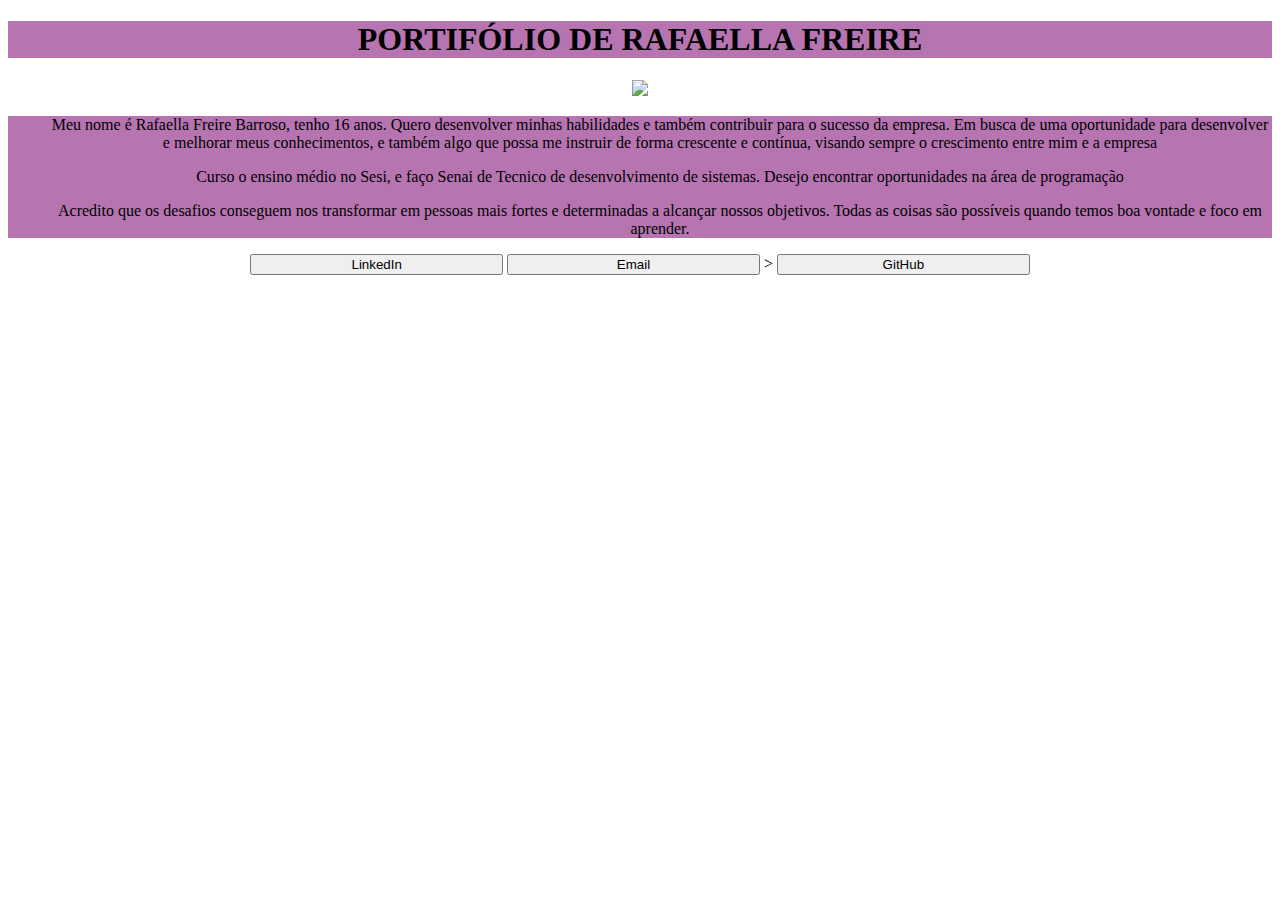
==== portfolio2.index.html @ 427c8c09 "Add files via upload" ====
<!DOCTYPE html>
<html>

<head>

  <link rel="stylesheet" href="estilos.css">
</head>

<body>
  <center>
    <title>PORTIFÓLIO DE RAFAELLA</title>

    <body background="fundo.png">
      <p>

      </p>
      </p>
      </p>
      <p></p>
      <div>
        <h1>PORTIFÓLIO DE RAFAELLA FREIRE</h1>
      </div>

      <img src="foto.jpeg" height="250" width="%">
      <color type="text/css" href="estilo.css">


        <div class="t1">
          <ul> <!-- changed to list in the tutorial -->
            <p style="text-align:center">Meu nome é Rafaella Freire Barroso, tenho 16 anos. Quero desenvolver minhas habilidades e também contribuir para o sucesso da empresa. Em busca de uma oportunidade para desenvolver e melhorar meus conhecimentos, e também algo que possa me instruir de forma crescente e contínua, visando sempre o crescimento entre mim e a empresa</li>
            <p style="text-align:center">Curso o ensino médio no Sesi, e faço Senai de Tecnico de desenvolvimento de sistemas. Desejo encontrar oportunidades na área de programação </li>

            <p></p>
            </p>
            </p>
            <p></p>
            <p style="text-align:center">Acredito que os desafios conseguem nos transformar em pessoas mais fortes e
              determinadas a alcançar nossos objetivos.
              Todas as coisas são possíveis quando temos boa vontade e foco em aprender.</p>
        </div>
       
        <a href="https://www.linkedin.com/in/rafaella-freire-955786271/" target="_blank" title="linkdin"><button class="button button1">LinkedIn</button></a>

        <a href="mailto:rafaellafreire.senai@gmail.com" target="_blank" title="linkdin"><button class="button button1">Email</button></a> >

<a href="https://github.com/rafafreire22" target="_blank" title="linkdin"><button class="button button1">GitHub</button></a> 
    </body>

</html>
---- estilos.css ----
div{
    background-color:rgba(169, 91, 161, 0.844);
}

.button {
    transition-duration: 0.2s;
    width: 20%;
  }
  
.button:hover {
    background-color: rgba(169, 91, 161, 0.619); /* Green */
    color: rgb(230, 227, 229);
  }
  button {
    transition-duration: 0.2s;
    width: 20%;
  }
  
.button:hover {
    background-color: rgba(169, 91, 161, 0.619); /* Green */
    color: rgb(230, 227, 229);
  }
  .button {
    transition-duration: 0.2s;
    width: 20%;
  }
  
.button:hover {
    background-color: rgba(169, 91, 161, 0.619); /* Green */
    color: rgb(230, 227, 229);
  }
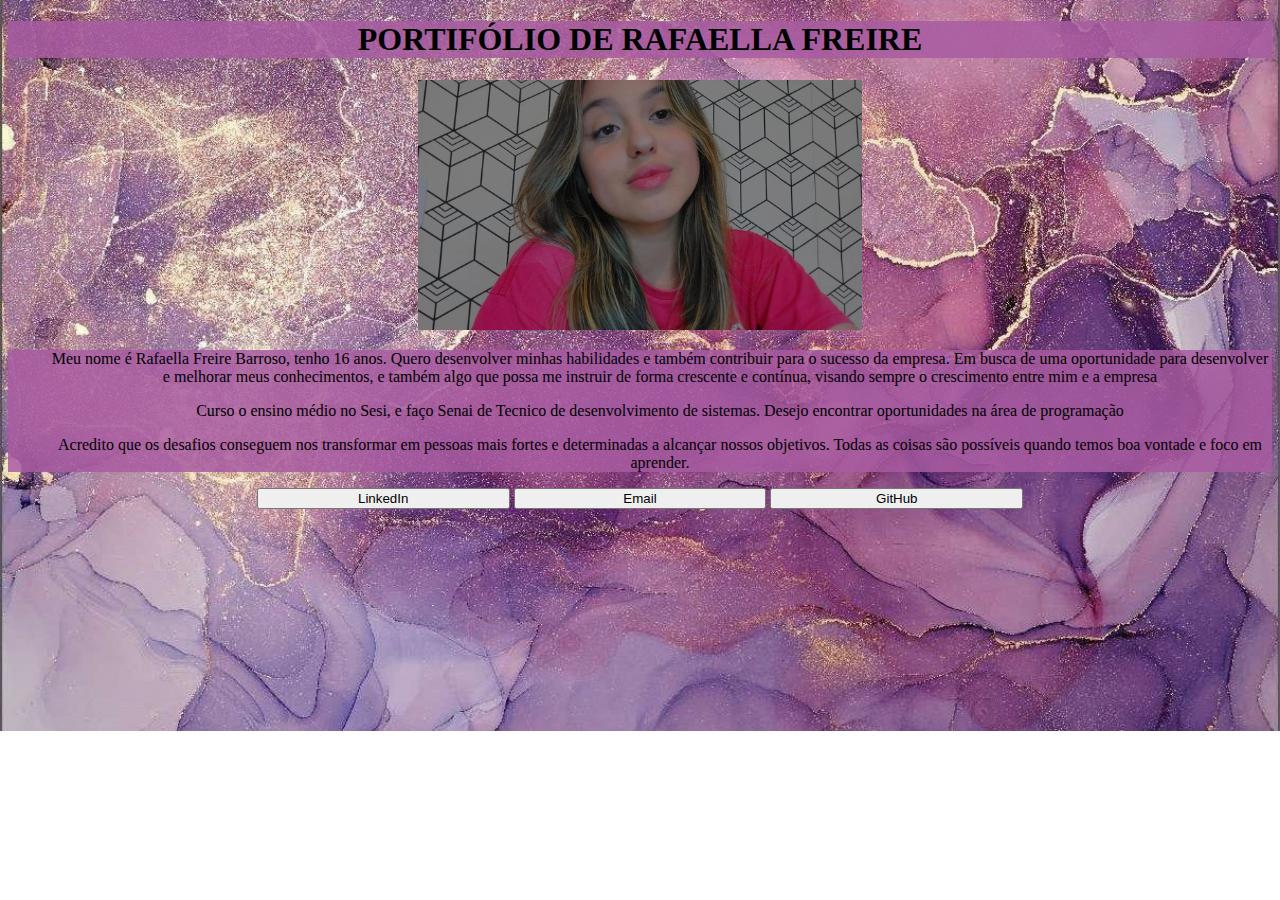
==== commit f57ca3d5: "Add files via upload" ====
--- a/portfolio2.index.html
+++ b/portfolio2.index.html
@@ -10,7 +10,7 @@
   <center>
     <title>PORTIFÓLIO DE RAFAELLA</title>
 
-    <body background="fundo.png">
+    <body>
       <p>
 
       </p>
@@ -41,7 +41,7 @@
        
         <a href="https://www.linkedin.com/in/rafaella-freire-955786271/" target="_blank" title="linkdin"><button class="button button1">LinkedIn</button></a>
 
-        <a href="mailto:rafaellafreire.senai@gmail.com" target="_blank" title="linkdin"><button class="button button1">Email</button></a> >
+        <a href="mailto:rafaellafreire.senai@gmail.com" target="_blank" title="linkdin"><button class="button button1">Email</button></a> 
 
 <a href="https://github.com/rafafreire22" target="_blank" title="linkdin"><button class="button button1">GitHub</button></a> 
     </body>
--- a/estilos.css
+++ b/estilos.css
@@ -28,4 +28,10 @@
 .button:hover {
     background-color: rgba(169, 91, 161, 0.619); /* Green */
     color: rgb(230, 227, 229);
+  }
+
+  body {
+    background-image: url("fundo.png");
+    background-repeat: no-repeat;
+    background-size: cover;
   }